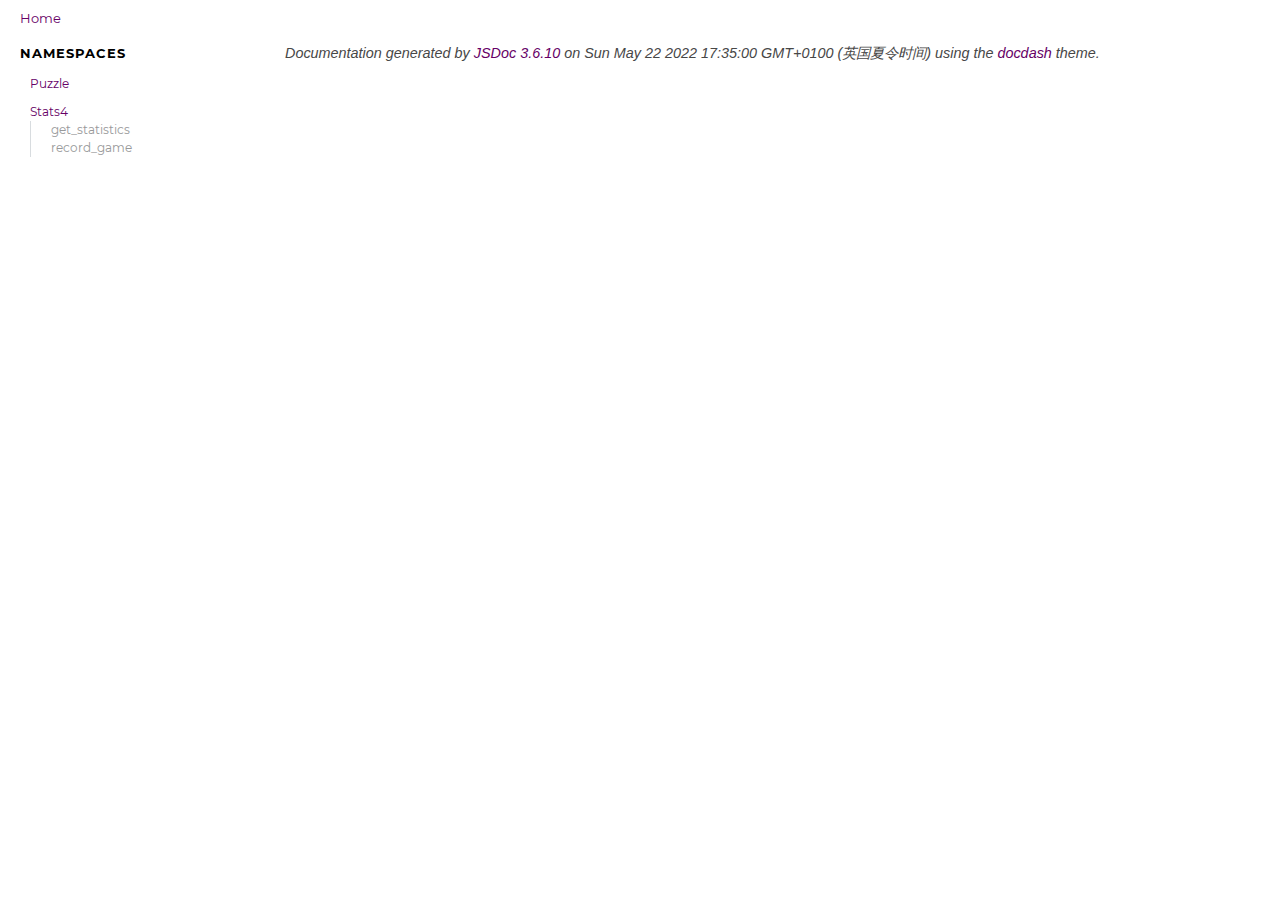
==== docs/index.html @ edaa97ba "1" ====
<!DOCTYPE html>
<html lang="en">
<head>
    
    <meta charset="utf-8">
    <title>Home - Documentation</title>
    
    
    <script src="scripts/prettify/prettify.js"></script>
    <script src="scripts/prettify/lang-css.js"></script>
    <!--[if lt IE 9]>
      <script src="//html5shiv.googlecode.com/svn/trunk/html5.js"></script>
    <![endif]-->
    <link type="text/css" rel="stylesheet" href="styles/prettify.css">
    <link type="text/css" rel="stylesheet" href="styles/jsdoc.css">
    <script src="scripts/nav.js" defer></script>
    <meta name="viewport" content="width=device-width, initial-scale=1.0">
</head>
<body>

<input type="checkbox" id="nav-trigger" class="nav-trigger" />
<label for="nav-trigger" class="navicon-button x">
  <div class="navicon"></div>
</label>

<label for="nav-trigger" class="overlay"></label>

<nav >
    
    <h2><a href="index.html">Home</a></h2><h3>Namespaces</h3><ul><li><a href="Puzzle.html">Puzzle</a></li><li><a href="Stats4.html">Stats4</a><ul class='methods'><li data-type='method'><a href="Stats4.html#.get_statistics">get_statistics</a></li><li data-type='method'><a href="Stats4.html#.record_game">record_game</a></li></ul></li></ul>
</nav>

<div id="main">
    

    



    


    <section class="package">
        <h3> </h3>		
    </section>









    








    
    
</div>

<br class="clear">

<footer>
    Documentation generated by <a href="https://github.com/jsdoc3/jsdoc">JSDoc 3.6.10</a> on Sun May 22 2022 17:35:00 GMT+0100 (英国夏令时间) using the <a href="https://github.com/clenemt/docdash">docdash</a> theme.
</footer>

<script>prettyPrint();</script>
<script src="scripts/polyfill.js"></script>
<script src="scripts/linenumber.js"></script>



</body>
</html>
---- docs/styles/prettify.css ----
.pln {
  color: #ddd;
}

/* string content */
.str {
  color: #61ce3c;
}

/* a keyword */
.kwd {
  color: #fbde2d;
}

/* a comment */
.com {
  color: #aeaeae;
}

/* a type name */
.typ {
  color: #8da6ce;
}

/* a literal value */
.lit {
  color: #fbde2d;
}

/* punctuation */
.pun {
  color: #ddd;
}

/* lisp open bracket */
.opn {
  color: #000000;
}

/* lisp close bracket */
.clo {
  color: #000000;
}

/* a markup tag name */
.tag {
  color: #8da6ce;
}

/* a markup attribute name */
.atn {
  color: #fbde2d;
}

/* a markup attribute value */
.atv {
  color: #ddd;
}

/* a declaration */
.dec {
  color: #EF5050;
}

/* a variable name */
.var {
  color: #c82829;
}

/* a function name */
.fun {
  color: #4271ae;
}

/* Specify class=linenums on a pre to get line numbering */
ol.linenums {
  margin-top: 0;
  margin-bottom: 0;
}
---- docs/styles/jsdoc.css ----
* {
  box-sizing: border-box
}

html, body {
  height: 100%;
  width: 100%;
}

body {
  color: #4d4e53;
  background-color: white;
  margin: 0 auto;
  padding: 0 20px;
  font-family: 'Helvetica Neue', Helvetica, sans-serif;
  font-size: 16px;
}

img {
  max-width: 100%;
}

a,
a:active {
  color: #606;
  text-decoration: none;
}

a:hover {
  text-decoration: none;
}

article a {
  border-bottom: 1px solid #ddd;
}

article a:hover, article a:active {
  border-bottom-color: #222;
}

article .description a {
    word-break: break-word;
}

p, ul, ol, blockquote {
  margin-bottom: 1em;
  line-height: 160%;
}

h1, h2, h3, h4, h5, h6 {
  font-family: 'Montserrat', sans-serif;
}

h1, h2, h3, h4, h5, h6 {
  color: #000;
  font-weight: 400;
  margin: 0;
}

h1 {
  font-weight: 300;
  font-size: 48px;
  margin: 1em 0 .5em;
}

h1.page-title {
  font-size: 48px;
  margin: 1em 30px;
  line-height: 100%;
  word-wrap: break-word;
}

h2 {
  font-size: 24px;
  margin: 1.5em 0 .3em;
}

h3 {
  font-size: 24px;
  margin: 1.2em 0 .3em;
}

h4 {
  font-size: 18px;
  margin: 1em 0 .2em;
  color: #4d4e53;
}

h4.name {
  color: #fff;
  background: #6d426d;
  box-shadow: 0 .25em .5em #d3d3d3;
  border-top: 1px solid #d3d3d3;
  border-bottom: 1px solid #d3d3d3;
  margin: 1.5em 0 0.5em;
  padding: .75em 0 .75em 10px;
}

h4.name a {
  color: #fc83ff;
}

h4.name a:hover {
  border-bottom-color: #fc83ff;
}

h5, .container-overview .subsection-title {
  font-size: 120%;
  letter-spacing: -0.01em;
  margin: 8px 0 3px 0;
}

h6 {
  font-size: 100%;
  letter-spacing: -0.01em;
  margin: 6px 0 3px 0;
  font-style: italic;
}

.usertext h1 {
  font-family: "Source Sans Pro";
  font-size: 24px;
  margin: 2.5em 0 1em;
  font-weight: 400;
}

.usertext h2 {
  font-family: "Source Sans Pro";
  font-size: 18px;
  margin: 2em 0 0.5em;
  font-weight: 400;

}

.usertext h3 {
  font-family: "Source Sans Pro";
  font-size: 15px;
  margin: 1.5em 0 0;
  font-weight: 400;
}

.usertext h4 {
  font-family: "Source Sans Pro";
  font-size: 14px;
  margin: 0 0 0;
  font-weight: 400;
}

.usertext h5 {
  font-size: 12px;
  margin: 1em 0 0;
  font-weight: normal;
  color: #666;
}

.usertext h6 {
  font-size: 11px;
  margin: 1em 0 0;
  font-weight: normal;
  font-style: normal;
  color: #666;
}


tt, code, kbd, samp {
  font-family: Consolas, Monaco, 'Andale Mono', monospace;
  background: #f4f4f4;
  padding: 1px 5px;
}

.class-description {
  font-size: 130%;
  line-height: 140%;
  margin-bottom: 1em;
  margin-top: 1em;
}

.class-description:empty {
  margin: 0
}

#main {
  float: right;
  width: calc(100% - 240px);
}

header {
  display: block
}

section {
  display: block;
  background-color: #fff;
  padding: 0 0 0 30px;
}

.variation {
  display: none
}

.signature-attributes {
  font-size: 60%;
  color: #eee;
  font-style: italic;
  font-weight: lighter;
}

nav {
  float: left;
  display: block;
  width: 250px;
  background: #fff;
  overflow: auto;
  position: fixed;
  height: 100%;
}

nav #nav-search{
    width: 210px;
    height: 30px;
    padding: 5px 10px;
    font-size: 12px;
    line-height: 1.5;
    border-radius: 3px;
    margin-right: 20px;
    margin-top: 20px;
}

nav.wrap a{
    word-wrap: break-word;
}

nav h3 {
  margin-top: 12px;
  font-size: 13px;
  text-transform: uppercase;
  letter-spacing: 1px;
  font-weight: 700;
  line-height: 24px;
  margin: 15px 0 10px;
  padding: 0;
  color: #000;
}

nav ul {
  font-family: 'Lucida Grande', 'Lucida Sans Unicode', arial, sans-serif;
  font-size: 100%;
  line-height: 17px;
  padding: 0;
  margin: 0;
  list-style-type: none;
}

nav ul a,
nav ul a:active {
  font-family: 'Montserrat', sans-serif;
  line-height: 18px;
  padding: 0;
  display: block;
  font-size: 12px;
}

nav a:hover,
nav a:active {
  color: #606;
}

nav > ul {
  padding: 0 10px;
}

nav > ul > li > a {
  color: #606;
  margin-top: 10px;
}

nav ul ul a {
  color: hsl(207, 1%, 60%);
  border-left: 1px solid hsl(207, 10%, 86%);
}

nav ul ul a,
nav ul ul a:active {
  padding-left: 20px
}

nav h2 {
   font-size: 13px;
   margin: 10px 0 0 0;
   padding: 0;
}

nav > h2 > a {
   margin: 10px 0 -10px;
   color: #606 !important;
}

footer {
  color: hsl(0, 0%, 28%);
  margin-left: 250px;
  display: block;
  padding: 15px;
  font-style: italic;
  font-size: 90%;
}

.ancestors {
  color: #999
}

.ancestors a {
   color: #999 !important;
}

.clear {
  clear: both
}

.important {
  font-weight: bold;
  color: #950B02;
}

.yes-def {
  text-indent: -1000px
}

.type-signature {
  color: #CA79CA
}

.type-signature:last-child {
  color: #eee;
}

.name, .signature {
  font-family: Consolas, Monaco, 'Andale Mono', monospace
}

.signature {
    color: #fc83ff;
}

.details {
  margin-top: 6px;
  border-left: 2px solid #DDD;
  line-height: 20px;
  font-size: 14px;
}

.details dt {
   width: auto;
   float: left;
   padding-left: 10px;
}

.details dd {
   margin-left: 70px;
   margin-top: 6px;
   margin-bottom: 6px;
}

.details ul {
   margin: 0
}

.details ul {
   list-style-type: none
}

.details pre.prettyprint {
   margin: 0
}

.details .object-value {
   padding-top: 0
}

.description {
  margin-bottom: 1em;
  margin-top: 1em;
}

.code-caption {
  font-style: italic;
  font-size: 107%;
  margin: 0;
}

.prettyprint {
  font-size: 14px;
  overflow: auto;
}

.prettyprint.source {
  width: inherit;
  line-height: 18px;
  display: block;
  background-color: #0d152a;
  color: #aeaeae;
}

.prettyprint code {
  line-height: 18px;
  display: block;
  background-color: #0d152a;
  color: #4D4E53;
}

.prettyprint > code {
  padding: 15px;
}

.prettyprint .linenums code {
  padding: 0 15px
}

.prettyprint .linenums li:first-of-type code {
  padding-top: 15px
}

.prettyprint code span.line {
  display: inline-block
}

.prettyprint.linenums {
  padding-left: 70px;
  -webkit-user-select: none;
  -moz-user-select: none;
  -ms-user-select: none;
  user-select: none;
}

.prettyprint.linenums ol {
   padding-left: 0
}

.prettyprint.linenums li {
   border-left: 3px #34446B solid;
}

.prettyprint.linenums li.selected, .prettyprint.linenums li.selected * {
   background-color: #34446B;
}

.prettyprint.linenums li * {
   -webkit-user-select: text;
   -moz-user-select: text;
   -ms-user-select: text;
   user-select: text;
}

.prettyprint.linenums li code:empty:after {
  content:"";
  display:inline-block;
  width:0px;
}

table {
  border-spacing: 0;
  border: 1px solid #ddd;
  border-collapse: collapse;
  border-radius: 3px;
  box-shadow: 0 1px 3px rgba(0,0,0,0.1);
  width: 100%;
  font-size: 14px;
  margin: 1em 0;
}

td, th {
   margin: 0px;
   text-align: left;
   vertical-align: top;
   padding: 10px;
   display: table-cell;
}

thead tr, thead tr {
   background-color: #fff;
   font-weight: bold;
   border-bottom: 1px solid #ddd;
}

.params .type {
  white-space: nowrap;
}

.params code {
  white-space: pre;
}

.params td, .params .name, .props .name, .name code {
   color: #4D4E53;
   font-family: Consolas, Monaco, 'Andale Mono', monospace;
   font-size: 100%;
}

.params td {
   border-top: 1px solid #eee
}

.params td.description > p:first-child, .props td.description > p:first-child {
   margin-top: 0;
   padding-top: 0;
}

.params td.description > p:last-child, .props td.description > p:last-child {
   margin-bottom: 0;
   padding-bottom: 0;
}

span.param-type, .params td .param-type, .param-type dd {
   color: #606;
  font-family: Consolas, Monaco, 'Andale Mono', monospace
}

.param-type dt, .param-type dd {
  display: inline-block
}

.param-type {
  margin: 14px 0;
}

.disabled {
  color: #454545
}

/* navicon button */
.navicon-button {
  display: none;
  position: relative;
  padding: 2.0625rem 1.5rem;
  transition: 0.25s;
  cursor: pointer;
  -webkit-user-select: none;
     -moz-user-select: none;
      -ms-user-select: none;
          user-select: none;
  opacity: .8;
}
.navicon-button .navicon:before, .navicon-button .navicon:after {
  transition: 0.25s;
}
.navicon-button:hover {
  transition: 0.5s;
  opacity: 1;
}
.navicon-button:hover .navicon:before, .navicon-button:hover .navicon:after {
  transition: 0.25s;
}
.navicon-button:hover .navicon:before {
  top: .825rem;
}
.navicon-button:hover .navicon:after {
  top: -.825rem;
}

/* navicon */
.navicon {
  position: relative;
  width: 2.5em;
  height: .3125rem;
  background: #000;
  transition: 0.3s;
  border-radius: 2.5rem;
}
.navicon:before, .navicon:after {
  display: block;
  content: "";
  height: .3125rem;
  width: 2.5rem;
  background: #000;
  position: absolute;
  z-index: -1;
  transition: 0.3s 0.25s;
  border-radius: 1rem;
}
.navicon:before {
  top: .625rem;
}
.navicon:after {
  top: -.625rem;
}

/* open */
.nav-trigger:checked + label:not(.steps) .navicon:before,
.nav-trigger:checked + label:not(.steps) .navicon:after {
  top: 0 !important;
}

.nav-trigger:checked + label .navicon:before,
.nav-trigger:checked + label .navicon:after {
  transition: 0.5s;
}

/* Minus */
.nav-trigger:checked + label {
  -webkit-transform: scale(0.75);
          transform: scale(0.75);
}

/* × and + */
.nav-trigger:checked + label.plus .navicon,
.nav-trigger:checked + label.x .navicon {
  background: transparent;
}

.nav-trigger:checked + label.plus .navicon:before,
.nav-trigger:checked + label.x .navicon:before {
  -webkit-transform: rotate(-45deg);
          transform: rotate(-45deg);
  background: #FFF;
}

.nav-trigger:checked + label.plus .navicon:after,
.nav-trigger:checked + label.x .navicon:after {
  -webkit-transform: rotate(45deg);
          transform: rotate(45deg);
  background: #FFF;
}

.nav-trigger:checked + label.plus {
  -webkit-transform: scale(0.75) rotate(45deg);
          transform: scale(0.75) rotate(45deg);
}

.nav-trigger:checked ~ nav {
  left: 0 !important;
}

.nav-trigger:checked ~ .overlay {
  display: block;
}

.nav-trigger {
  position: fixed;
  top: 0;
  clip: rect(0, 0, 0, 0);
}

.overlay {
  display: none;
  position: fixed;
  top: 0;
  bottom: 0;
  left: 0;
  right: 0;
  width: 100%;
  height: 100%;
  background: hsla(0, 0%, 0%, 0.5);
  z-index: 1;
}

/* nav level */
.level-hide {
    display: none;
}
html[data-search-mode] .level-hide {
    display: block;
}


@media only screen and (max-width: 680px) {
  body {
    overflow-x: hidden;
  }

  nav {
    background: #FFF;
    width: 250px;
    height: 100%;
    position: fixed;
    top: 0;
    right: 0;
    bottom: 0;
    left: -250px;
    z-index: 3;
    padding: 0 10px;
    transition: left 0.2s;
  }

  .navicon-button {
    display: inline-block;
    position: fixed;
    top: 1.5em;
    right: 0;
    z-index: 2;
  }

  #main {
    width: 100%;
  }

  #main h1.page-title {
    margin: 1em 0;
  }

  #main section {
    padding: 0;
  }

  footer {
    margin-left: 0;
  }
}

/** Add a '#' to static members */
[data-type="member"] a::before {
  content: '#';
  display: inline-block;
  margin-left: -14px;
  margin-right: 5px;
}

#disqus_thread{
    margin-left: 30px;
}

@font-face {
  font-family: 'Montserrat';
  font-style: normal;
  font-weight: 400;
  src: url('../fonts/Montserrat/Montserrat-Regular.eot'); /* IE9 Compat Modes */
  src: url('../fonts/Montserrat/Montserrat-Regular.eot?#iefix') format('embedded-opentype'), /* IE6-IE8 */
       url('../fonts/Montserrat/Montserrat-Regular.woff2') format('woff2'), /* Super Modern Browsers */
       url('../fonts/Montserrat/Montserrat-Regular.woff') format('woff'), /* Pretty Modern Browsers */
       url('../fonts/Montserrat/Montserrat-Regular.ttf')  format('truetype'); /* Safari, Android, iOS */
}

@font-face {
  font-family: 'Montserrat';
  font-style: normal;
  font-weight: 700;
  src: url('../fonts/Montserrat/Montserrat-Bold.eot'); /* IE9 Compat Modes */
  src: url('../fonts/Montserrat/Montserrat-Bold.eot?#iefix') format('embedded-opentype'), /* IE6-IE8 */
       url('../fonts/Montserrat/Montserrat-Bold.woff2') format('woff2'), /* Super Modern Browsers */
       url('../fonts/Montserrat/Montserrat-Bold.woff') format('woff'), /* Pretty Modern Browsers */
       url('../fonts/Montserrat/Montserrat-Bold.ttf')  format('truetype'); /* Safari, Android, iOS */
}

@font-face {
    font-family: 'Source Sans Pro';
    src: url('../fonts/Source-Sans-Pro/sourcesanspro-regular-webfont.eot');
    src: url('../fonts/Source-Sans-Pro/sourcesanspro-regular-webfont.eot?#iefix') format('embedded-opentype'),
         url('../fonts/Source-Sans-Pro/sourcesanspro-regular-webfont.woff2') format('woff2'),
         url('../fonts/Source-Sans-Pro/sourcesanspro-regular-webfont.woff') format('woff'),
         url('../fonts/Source-Sans-Pro/sourcesanspro-regular-webfont.ttf') format('truetype'),
         url('../fonts/Source-Sans-Pro/sourcesanspro-regular-webfont.svg#source_sans_proregular') format('svg');
    font-weight: 400;
    font-style: normal;
}

@font-face {
    font-family: 'Source Sans Pro';
    src: url('../fonts/Source-Sans-Pro/sourcesanspro-light-webfont.eot');
    src: url('../fonts/Source-Sans-Pro/sourcesanspro-light-webfont.eot?#iefix') format('embedded-opentype'),
         url('../fonts/Source-Sans-Pro/sourcesanspro-light-webfont.woff2') format('woff2'),
         url('../fonts/Source-Sans-Pro/sourcesanspro-light-webfont.woff') format('woff'),
         url('../fonts/Source-Sans-Pro/sourcesanspro-light-webfont.ttf') format('truetype'),
         url('../fonts/Source-Sans-Pro/sourcesanspro-light-webfont.svg#source_sans_prolight') format('svg');
    font-weight: 300;
    font-style: normal;

}
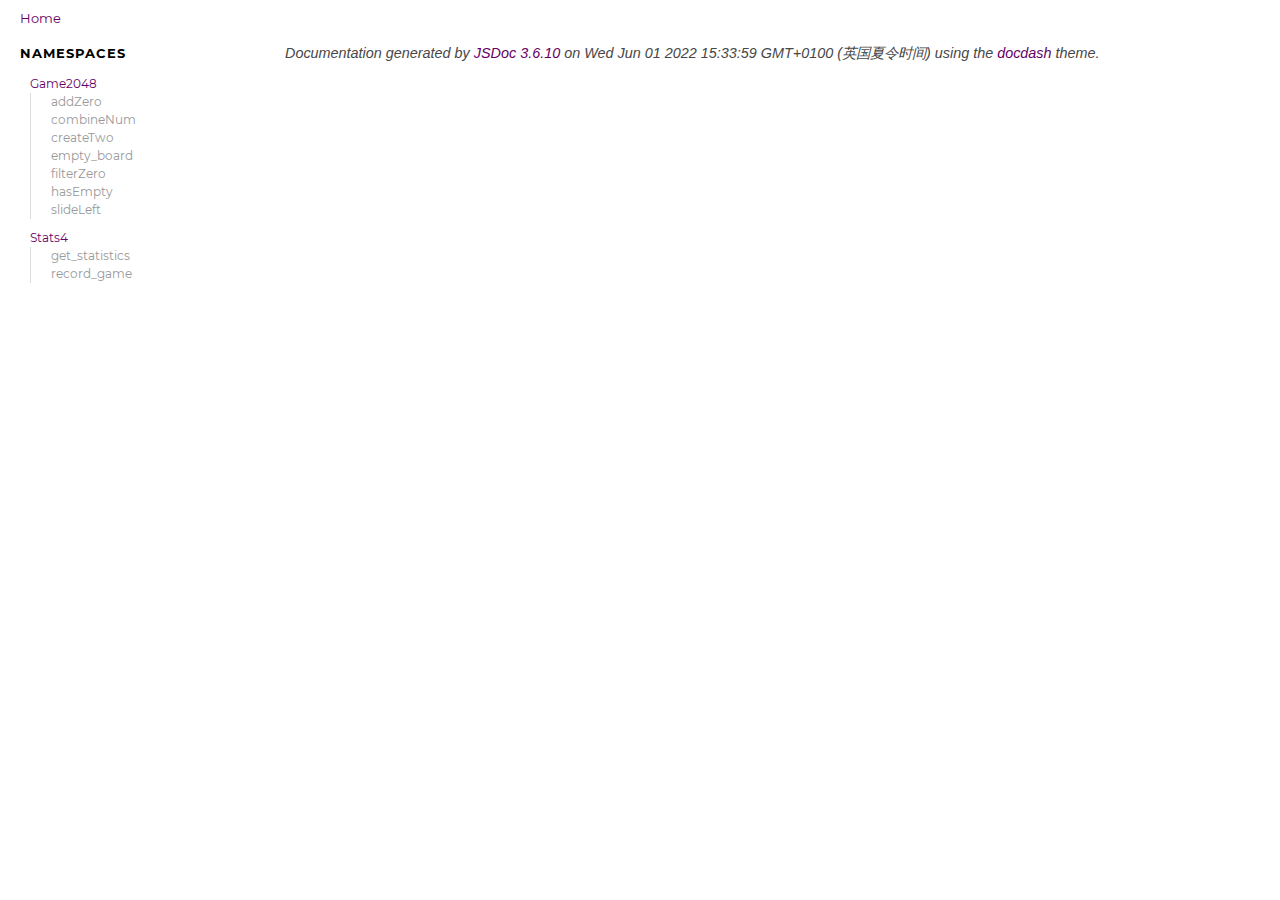
==== commit d3a9b833: "For peer check" ====
--- a/docs/index.html
+++ b/docs/index.html
@@ -27,7 +27,7 @@
 
 <nav >
     
-    <h2><a href="index.html">Home</a></h2><h3>Namespaces</h3><ul><li><a href="Puzzle.html">Puzzle</a></li><li><a href="Stats4.html">Stats4</a><ul class='methods'><li data-type='method'><a href="Stats4.html#.get_statistics">get_statistics</a></li><li data-type='method'><a href="Stats4.html#.record_game">record_game</a></li></ul></li></ul>
+    <h2><a href="index.html">Home</a></h2><h3>Namespaces</h3><ul><li><a href="Game2048.html">Game2048</a><ul class='methods'><li data-type='method'><a href="Game2048.html#.addZero">addZero</a></li><li data-type='method'><a href="Game2048.html#.combineNum">combineNum</a></li><li data-type='method'><a href="Game2048.html#.createTwo">createTwo</a></li><li data-type='method'><a href="Game2048.html#.empty_board">empty_board</a></li><li data-type='method'><a href="Game2048.html#.filterZero">filterZero</a></li><li data-type='method'><a href="Game2048.html#.hasEmpty">hasEmpty</a></li><li data-type='method'><a href="Game2048.html#.slideLeft">slideLeft</a></li></ul></li><li><a href="Stats4.html">Stats4</a><ul class='methods'><li data-type='method'><a href="Stats4.html#.get_statistics">get_statistics</a></li><li data-type='method'><a href="Stats4.html#.record_game">record_game</a></li></ul></li></ul>
 </nav>
 
 <div id="main">
@@ -68,7 +68,7 @@
 <br class="clear">
 
 <footer>
-    Documentation generated by <a href="https://github.com/jsdoc3/jsdoc">JSDoc 3.6.10</a> on Sun May 22 2022 17:35:00 GMT+0100 (英国夏令时间) using the <a href="https://github.com/clenemt/docdash">docdash</a> theme.
+    Documentation generated by <a href="https://github.com/jsdoc3/jsdoc">JSDoc 3.6.10</a> on Wed Jun 01 2022 15:33:59 GMT+0100 (英国夏令时间) using the <a href="https://github.com/clenemt/docdash">docdash</a> theme.
 </footer>
 
 <script>prettyPrint();</script>
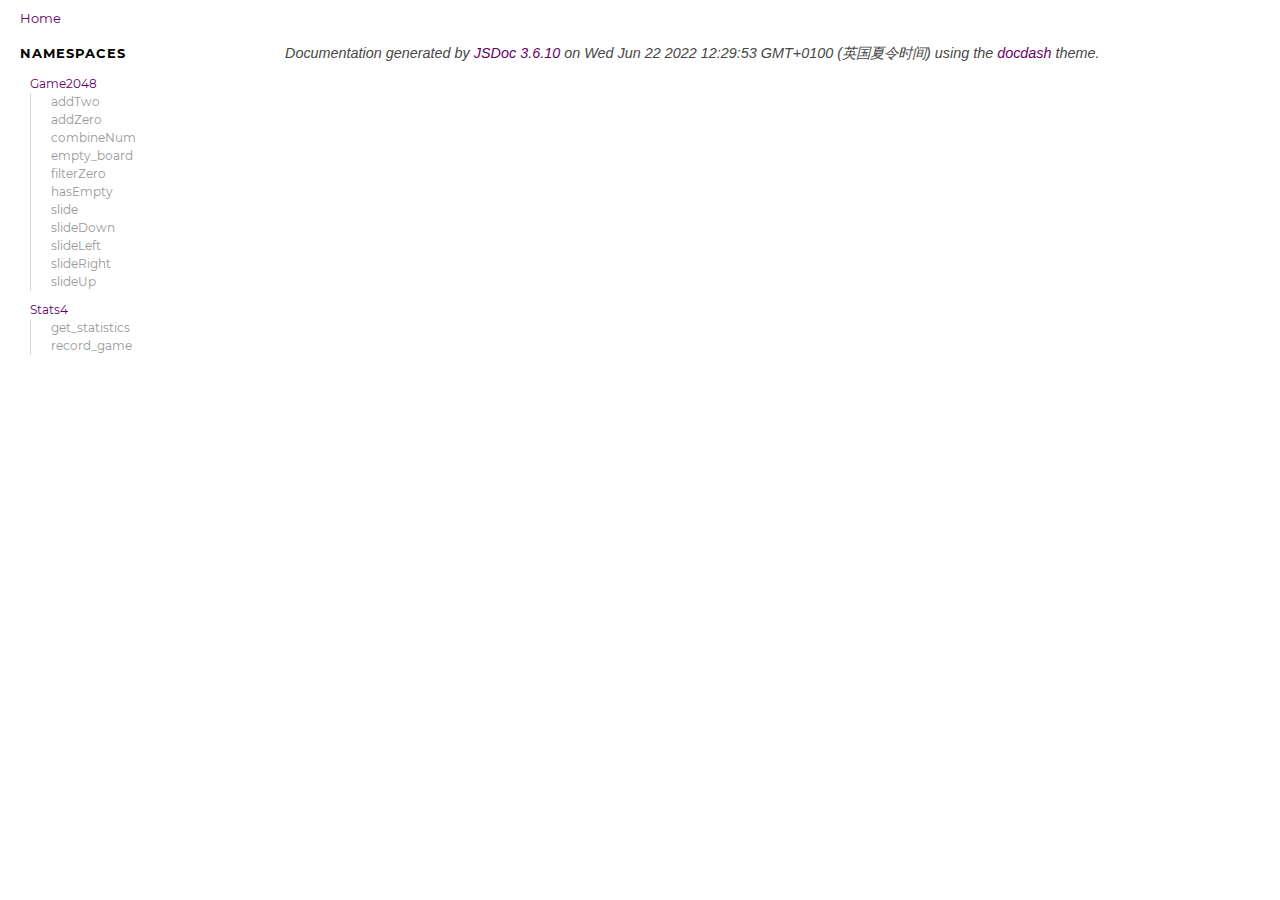
==== commit aa767720: "before test" ====
--- a/docs/index.html
+++ b/docs/index.html
@@ -27,7 +27,7 @@
 
 <nav >
     
-    <h2><a href="index.html">Home</a></h2><h3>Namespaces</h3><ul><li><a href="Game2048.html">Game2048</a><ul class='methods'><li data-type='method'><a href="Game2048.html#.addZero">addZero</a></li><li data-type='method'><a href="Game2048.html#.combineNum">combineNum</a></li><li data-type='method'><a href="Game2048.html#.createTwo">createTwo</a></li><li data-type='method'><a href="Game2048.html#.empty_board">empty_board</a></li><li data-type='method'><a href="Game2048.html#.filterZero">filterZero</a></li><li data-type='method'><a href="Game2048.html#.hasEmpty">hasEmpty</a></li><li data-type='method'><a href="Game2048.html#.slideLeft">slideLeft</a></li></ul></li><li><a href="Stats4.html">Stats4</a><ul class='methods'><li data-type='method'><a href="Stats4.html#.get_statistics">get_statistics</a></li><li data-type='method'><a href="Stats4.html#.record_game">record_game</a></li></ul></li></ul>
+    <h2><a href="index.html">Home</a></h2><h3>Namespaces</h3><ul><li><a href="Game2048.html">Game2048</a><ul class='methods'><li data-type='method'><a href="Game2048.html#.addTwo">addTwo</a></li><li data-type='method'><a href="Game2048.html#.addZero">addZero</a></li><li data-type='method'><a href="Game2048.html#.combineNum">combineNum</a></li><li data-type='method'><a href="Game2048.html#.empty_board">empty_board</a></li><li data-type='method'><a href="Game2048.html#.filterZero">filterZero</a></li><li data-type='method'><a href="Game2048.html#.hasEmpty">hasEmpty</a></li><li data-type='method'><a href="Game2048.html#.slide">slide</a></li><li data-type='method'><a href="Game2048.html#.slideDown">slideDown</a></li><li data-type='method'><a href="Game2048.html#.slideLeft">slideLeft</a></li><li data-type='method'><a href="Game2048.html#.slideRight">slideRight</a></li><li data-type='method'><a href="Game2048.html#.slideUp">slideUp</a></li></ul></li><li><a href="Stats4.html">Stats4</a><ul class='methods'><li data-type='method'><a href="Stats4.html#.get_statistics">get_statistics</a></li><li data-type='method'><a href="Stats4.html#.record_game">record_game</a></li></ul></li></ul>
 </nav>
 
 <div id="main">
@@ -68,7 +68,7 @@
 <br class="clear">
 
 <footer>
-    Documentation generated by <a href="https://github.com/jsdoc3/jsdoc">JSDoc 3.6.10</a> on Wed Jun 01 2022 15:33:59 GMT+0100 (英国夏令时间) using the <a href="https://github.com/clenemt/docdash">docdash</a> theme.
+    Documentation generated by <a href="https://github.com/jsdoc3/jsdoc">JSDoc 3.6.10</a> on Wed Jun 22 2022 12:29:53 GMT+0100 (英国夏令时间) using the <a href="https://github.com/clenemt/docdash">docdash</a> theme.
 </footer>
 
 <script>prettyPrint();</script>
